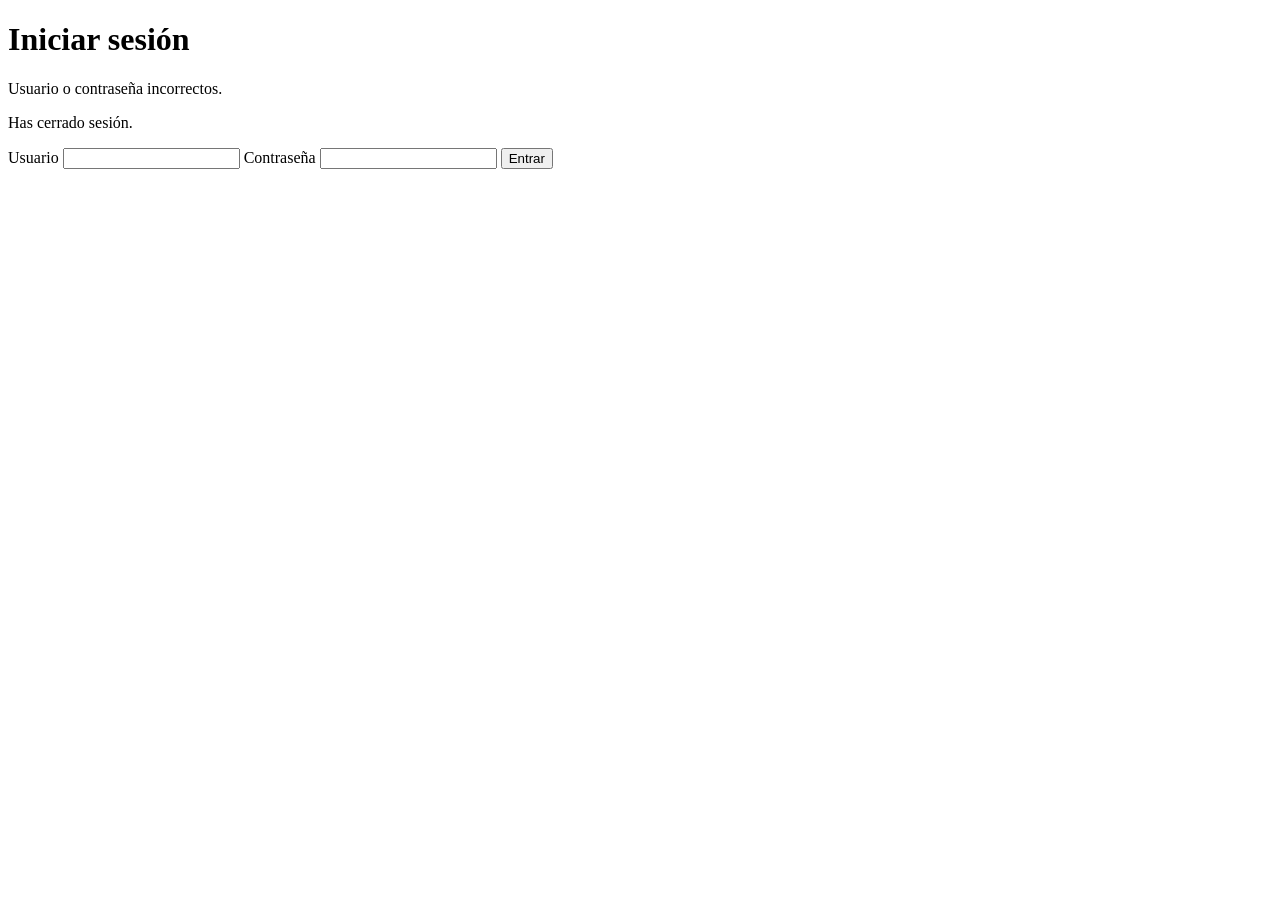
==== authenticated-login/src/main/resources/templates/auth/login.html @ 24594d15 "feat(controller): Still needing working" ====
<!DOCTYPE html>
<html lang="es" xmlns:th="http://www.thymeleaf.org">
<head>
    <meta charset="UTF-8">
    <meta name="viewport" content="width=device-width, initial-scale=1">
    <title>Iniciar sesión</title>
</head>
<body>
    <h1>Iniciar sesión</h1>

    <p th:if="${param.error}">Usuario o contraseña incorrectos.</p>
    <p th:if="${param.logout}">Has cerrado sesión.</p>

    <form th:action="@{/mvc/auth/login}" method="post">
        <label for="username">Usuario</label>
        <input id="username" name="username" type="text" required>

        <label for="password">Contraseña</label>
        <input id="password" name="password" type="password" required>

        <button type="submit">Entrar</button>
    </form>
</body>
</html>
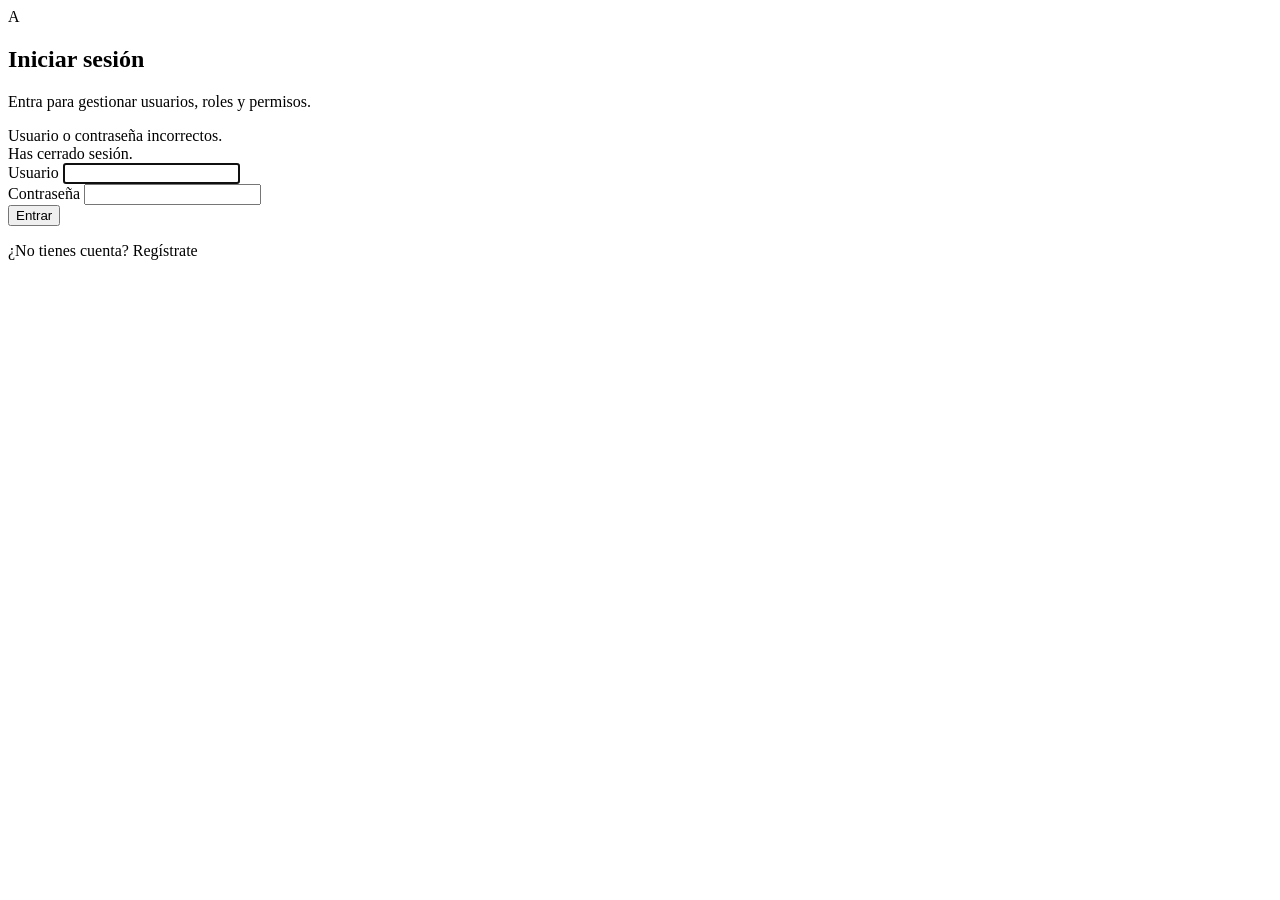
==== commit eb6cc6df: "feat(view): styled login page with error" ====
--- a/authenticated-login/src/main/resources/templates/auth/login.html
+++ b/authenticated-login/src/main/resources/templates/auth/login.html
@@ -1,25 +1,49 @@
 
 <!DOCTYPE html>
 <html lang="es" xmlns:th="http://www.thymeleaf.org">
-<head>
-    <meta charset="UTF-8">
-    <meta name="viewport" content="width=device-width, initial-scale=1">
-    <title>Iniciar sesión</title>
-</head>
+<head th:replace="~{fragments/head :: head('Iniciar sesión')}"></head>
+
 <body>
-    <h1>Iniciar sesión</h1>
+    <main class="auth-page">
+        <section class="content-card auth-card">
 
-    <p th:if="${param.error}">Usuario o contraseña incorrectos.</p>
-    <p th:if="${param.logout}">Has cerrado sesión.</p>
+            <span class="brand-icon" aria-hidden="true">A</span>
+            <h1 class="auth-title">Iniciar sesión</h1>
+            <p class="section-description mb-4">
+                Entra para gestionar usuarios, roles y permisos.
+            </p>
 
-    <form th:action="@{/mvc/auth/login}" method="post">
-        <label for="username">Usuario</label>
-        <input id="username" name="username" type="text" required>
+            <div class="app-alert app-alert-error" role="alert" th:if="${param.error}">
+                Usuario o contraseña incorrectos.
+            </div>
+            <div class="app-alert app-alert-info" role="status" th:if="${param.logout}">
+                Has cerrado sesión.
+            </div>
+            <div th:replace="~{fragments/alerts :: alerts}"></div>
 
-        <label for="password">Contraseña</label>
-        <input id="password" name="password" type="password" required>
+            <!-- th:action agrega el token CSRF; Spring Security procesa este POST -->
+            <form th:action="@{/mvc/auth/login}" method="post">
+                <div class="form-field">
+                    <label class="app-label" for="username">Usuario</label>
+                    <input class="app-input" id="username" name="username" type="text"
+                           autocomplete="username" required autofocus>
+                </div>
 
-        <button type="submit">Entrar</button>
-    </form>
+                <div class="form-field">
+                    <label class="app-label" for="password">Contraseña</label>
+                    <input class="app-input" id="password" name="password" type="password"
+                           autocomplete="current-password" required>
+                </div>
+
+                <button class="btn-app btn-app-primary mt-2" type="submit">Entrar</button>
+            </form>
+
+            <p class="auth-switch">
+                ¿No tienes cuenta?
+                <a th:href="@{/mvc/auth/register}">Regístrate</a>
+            </p>
+
+        </section>
+    </main>
 </body>
 </html>
